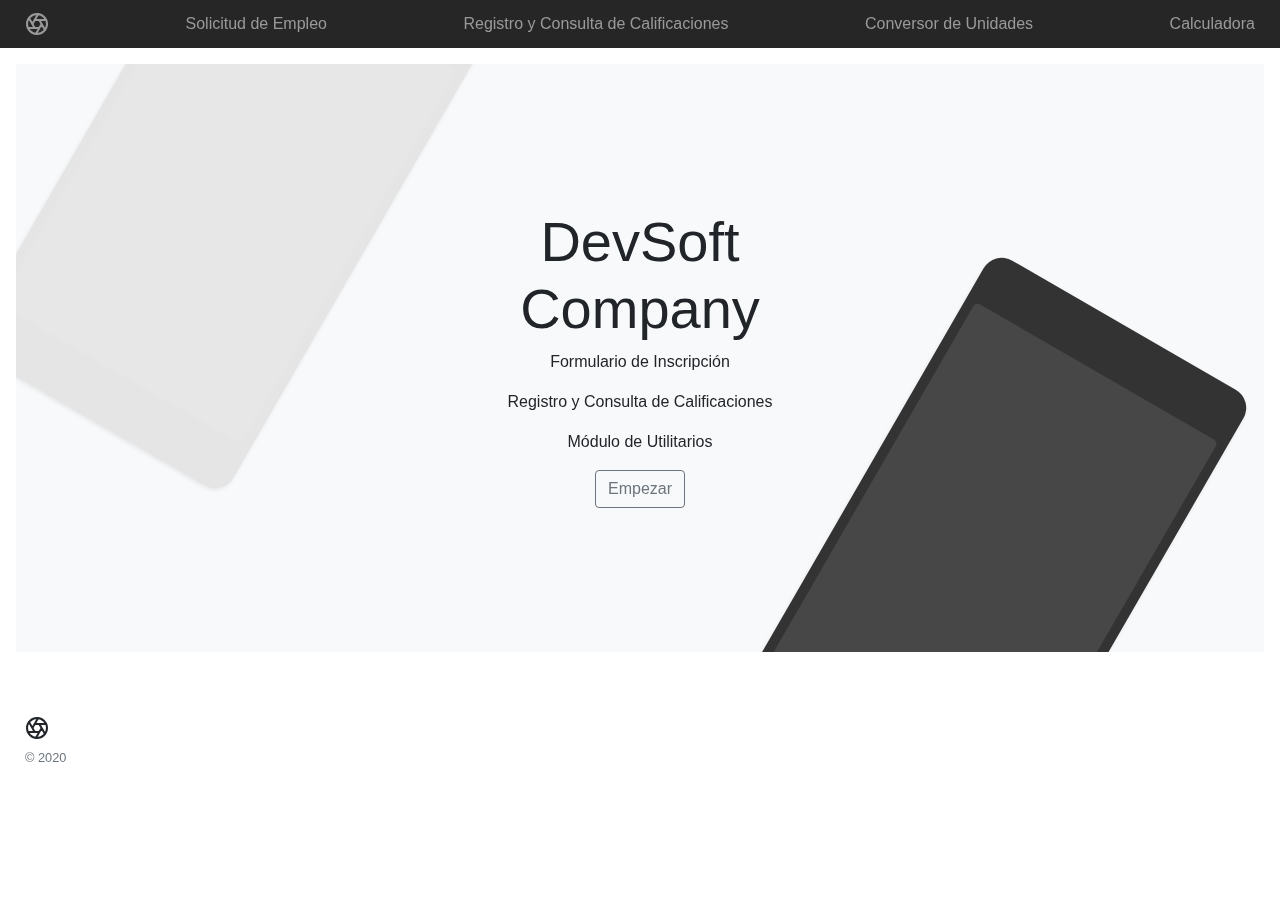
==== index.html @ bb70045b "Master" ====
<!doctype html>
<html lang="en">
  <head>
    <meta charset="utf-8">
    <meta name="viewport" content="width=device-width, initial-scale=1, shrink-to-fit=no">
    <meta name="description" content="">
    <meta name="author" content="Carlos David Inojosa Mosquea">
    <title>Proyecto Final</title>
    <!-- Custom styles for this template -->
    <link rel="stylesheet" href="bootstrap/css/bootstrap.min.css">
    <link href="css/style.css" rel="stylesheet">
    <script type="text/javascript" src="js/script.js"></script>
  </head>
  <body>
    <nav class="site-header sticky-top py-1">
  <div class="container d-flex flex-column flex-md-row justify-content-between">
    <a class="py-2" href="#" aria-label="Product">
      <svg xmlns="http://www.w3.org/2000/svg" width="24" height="24" fill="none" stroke="currentColor" stroke-linecap="round" stroke-linejoin="round" stroke-width="2" class="d-block mx-auto" role="img" viewBox="0 0 24 24" focusable="false"><title>Product</title><circle cx="12" cy="12" r="10"/><path d="M14.31 8l5.74 9.94M9.69 8h11.48M7.38 12l5.74-9.94M9.69 16L3.95 6.06M14.31 16H2.83m13.79-4l-5.74 9.94"/></svg>
    </a>
    <a class="py-2 d-none d-md-inline-block" href="pages/empleo.html">Solicitud de Empleo</a>
    <a class="py-2 d-none d-md-inline-block" href="pages/calificaciones.html">Registro y Consulta de Calificaciones</a>
      <a class="py-2 d-none d-md-inline-block" href="pages/utilitarios.html">Conversor de Unidades</a>
    <a class="py-2 d-none d-md-inline-block" href="pages/calculadora.html">Calculadora</a>
  </div>
</nav>

<div class="position-relative overflow-hidden p-3 p-md-5 m-md-3 text-center bg-light">
  <div class="col-md-5 p-lg-5 mx-auto my-5">
    <h1 class="display-4 font-weight-normal width:100%">DevSoft Company</h1>
    <p>Formulario de Inscripción</p>
    <p>Registro y Consulta de Calificaciones</p>
    <p>Módulo de Utilitarios</p>

    <a class="btn btn-outline-secondary" href="#" onclick="return redireccionar()">Empezar</a>
  </div>
  <div class="product-device shadow-sm d-none d-md-block"></div>
  <div class="product-device product-device-2 shadow-sm d-none d-md-block"></div>
</div>

<footer class="container py-5">
  <div class="row">
    <div class="col-12 col-md">
      <svg xmlns="http://www.w3.org/2000/svg" width="24" height="24" fill="none" stroke="currentColor" stroke-linecap="round" stroke-linejoin="round" stroke-width="2" class="d-block mb-2" role="img" viewBox="0 0 24 24" focusable="false"><title>Product</title><circle cx="12" cy="12" r="10"/><path d="M14.31 8l5.74 9.94M9.69 8h11.48M7.38 12l5.74-9.94M9.69 16L3.95 6.06M14.31 16H2.83m13.79-4l-5.74 9.94"/></svg>
      <small class="d-block mb-3 text-muted">&copy; 2020</small>
    </div>

  </div>
</footer>
<script src="https://code.jquery.com/jquery-3.4.1.slim.min.js" integrity="sha384-J6qa4849blE2+poT4WnyKhv5vZF5SrPo0iEjwBvKU7imGFAV0wwj1yYfoRSJoZ+n" crossorigin="anonymous"></script>
      <script>window.jQuery || document.write('<script src="/docs/4.4/assets/js/vendor/jquery.slim.min.js"><\/script>')</script><script src="/docs/4.4/dist/js/bootstrap.bundle.min.js" integrity="sha384-6khuMg9gaYr5AxOqhkVIODVIvm9ynTT5J4V1cfthmT+emCG6yVmEZsRHdxlotUnm" crossorigin="anonymous"></script></body>
</html>
---- css/style.css ----
.container {
  max-width: 1260px;
}
/*
 * Custom translucent site header
 */

.site-header {
  background-color: rgba(0, 0, 0, .85);
  -webkit-backdrop-filter: saturate(180%) blur(20px);
  backdrop-filter: saturate(180%) blur(20px);
}
.site-header a {
  color: #999;
  transition: ease-in-out color .15s;
}
.site-header a:hover {
  color: #fff;
  text-decoration: none;
}

/*
 * Dummy devices (replace them with your own or something else entirely!)
 */

.product-device {
  position: absolute;
  right: 10%;
  bottom: -30%;
  width: 300px;
  height: 540px;
  background-color: #333;
  border-radius: 21px;
  -webkit-transform: rotate(30deg);
  transform: rotate(30deg);
}

.product-device::before {
  position: absolute;
  top: 10%;
  right: 10px;
  bottom: 10%;
  left: 10px;
  content: "";
  background-color: rgba(255, 255, 255, .1);
  border-radius: 5px;
}

.product-device-2 {
  top: -25%;
  right: auto;
  bottom: 0;
  left: 5%;
  background-color: #e5e5e5;
}
legend{

  text-transform: capitalize;
  font-weight: bold;

}
#text_resultado{
  margin-left:10px;
  font-weight: bold;
}
h3{
  margin-top: 150px;
}

table{
  border: 2px solid black;
  padding-top: 50px;
}

td{
  border: 2px solid black;
  text-align: center

}
th{
  border: 2px solid black;
  width:10%;
  text-align: center
}

.form_moneda{
  border-left: 2px solid black;

}

.form_temperatura{
  border-right: 2px solid black;
}

/*
 * Extra utilities
 */

.flex-equal > * {
  -ms-flex: 1;
  flex: 1;
}
@media (min-width: 768px) {
  .flex-md-equal > * {
    -ms-flex: 1;
    flex: 1;
  }
  .form_moneda{
    padding-left: 200px;
  }
}

.overflow-hidden { overflow: hidden; }
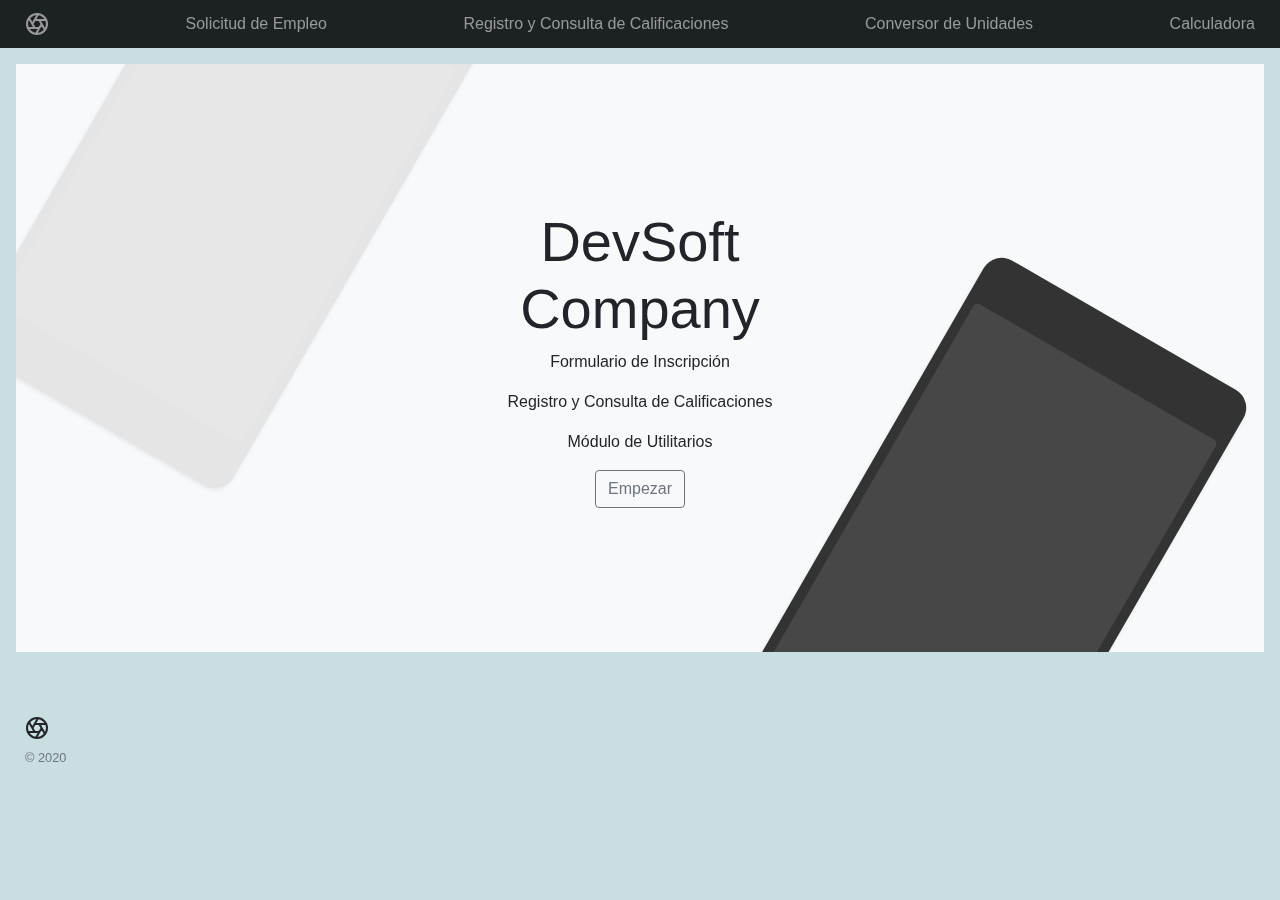
==== commit 6116ff00: "Taking comments off" ====
--- a/index.html
+++ b/index.html
@@ -7,12 +7,13 @@
     <meta name="description" content="">
     <meta name="author" content="Carlos David Inojosa Mosquea">
     <title>Proyecto Final</title>
-    <!-- Custom styles for this template -->
+
     <link rel="stylesheet" href="bootstrap/css/bootstrap.min.css">
     <link href="css/style.css" rel="stylesheet">
     <script type="text/javascript" src="js/script.js"></script>
+
   </head>
-  <body>
+  <body style="background-color:#CADEE2">
     <nav class="site-header sticky-top py-1">
   <div class="container d-flex flex-column flex-md-row justify-content-between">
     <a class="py-2" href="#" aria-label="Product">
--- a/css/style.css
+++ b/css/style.css
@@ -1,9 +1,6 @@
 .container {
   max-width: 1260px;
 }
-/*
- * Custom translucent site header
- */
 
 .site-header {
   background-color: rgba(0, 0, 0, .85);
@@ -19,9 +16,6 @@
   text-decoration: none;
 }
 
-/*
- * Dummy devices (replace them with your own or something else entirely!)
- */
 
 .product-device {
   position: absolute;
@@ -92,9 +86,7 @@
   border-right: 2px solid black;
 }
 
-/*
- * Extra utilities
- */
+
 
 .flex-equal > * {
   -ms-flex: 1;
